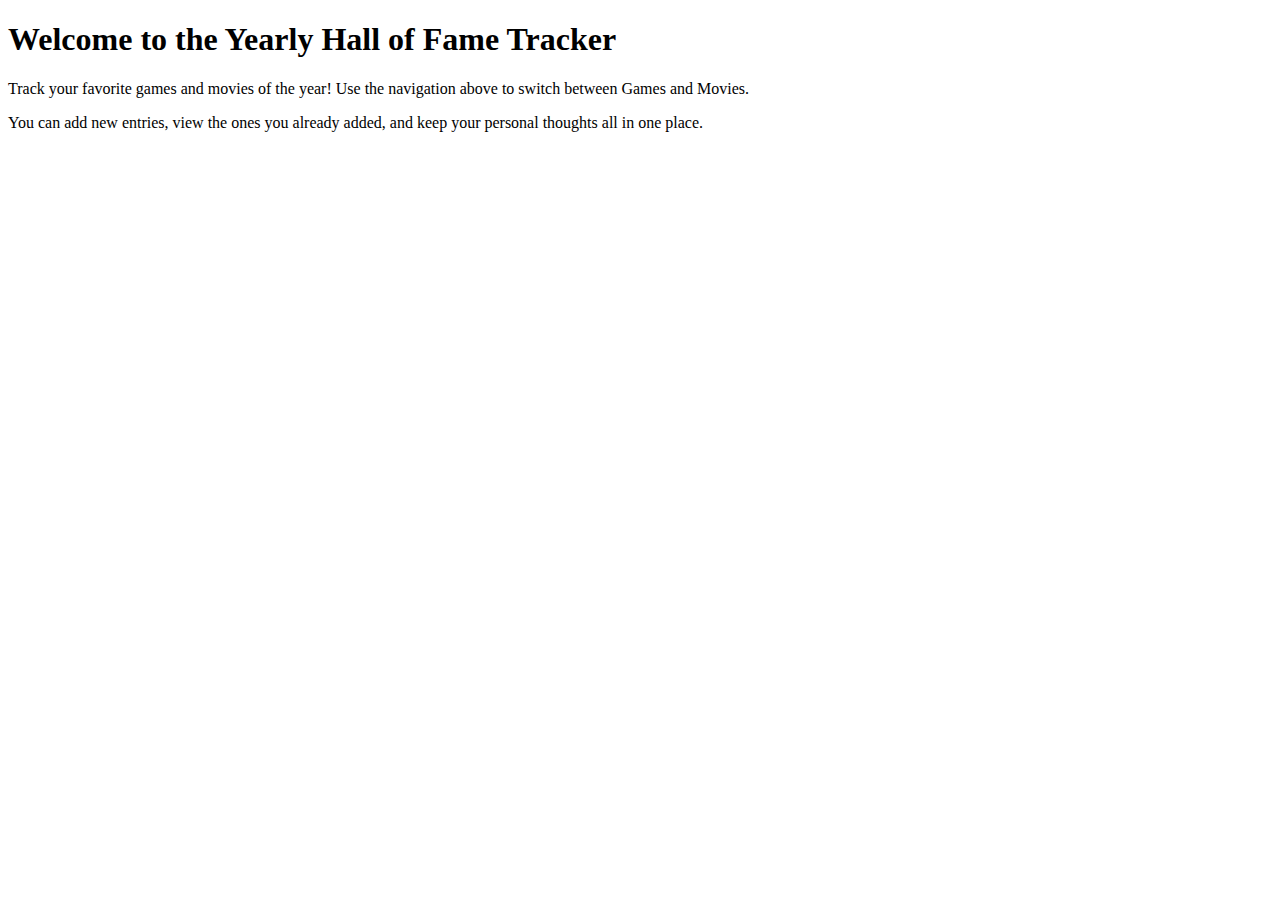
==== src/main/resources/templates/index.html @ 0405c753 "Initial commit" ====
<!DOCTYPE html>
<html lang="en">
<head>
    <meta charset="UTF-8">
    <meta name="viewport" content="width=device-width, initial-scale=1.0">
    <link rel="stylesheet" href="/styles/styles.css">
    <title>Yearly Hall of Fame Tracker</title>
</head>
<body>

<div th:replace="~{navbar :: navbar}"></div>

<div class="container">
    <h1>Welcome to the Yearly Hall of Fame Tracker</h1>
    <p>
        Track your favorite games and movies of the year!
        Use the navigation above to switch between Games and Movies.
    </p>
    <p>
        You can add new entries, view the ones you already added, and keep your personal thoughts all in one place.
    </p>
</div>


</body>
</html>
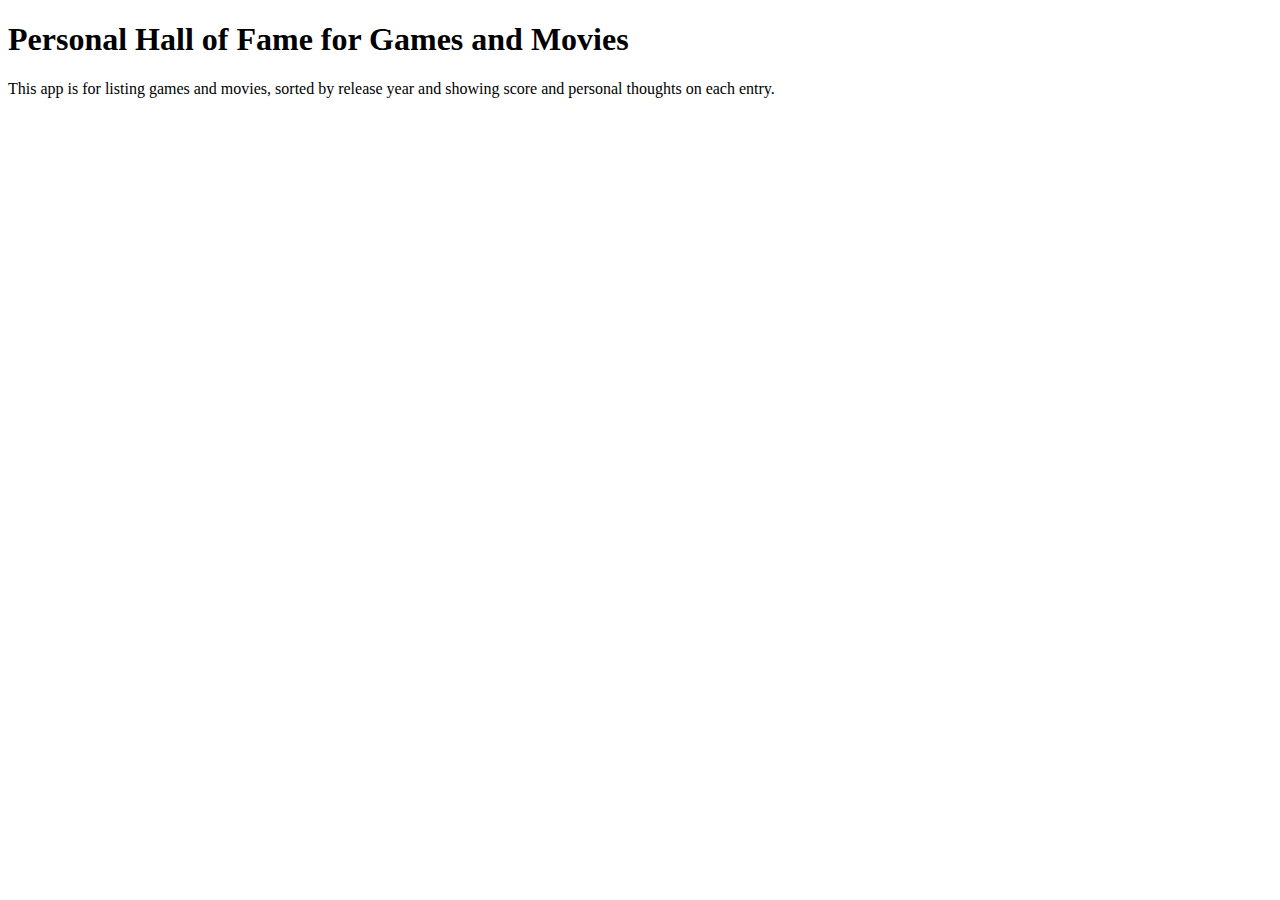
==== commit ea8221e1: "New design, added functionality" ====
--- a/src/main/resources/templates/index.html
+++ b/src/main/resources/templates/index.html
@@ -4,23 +4,16 @@
     <meta charset="UTF-8">
     <meta name="viewport" content="width=device-width, initial-scale=1.0">
     <link rel="stylesheet" href="/styles/styles.css">
-    <title>Yearly Hall of Fame Tracker</title>
+    <title>Yearly Hall of Fame - Home</title>
 </head>
 <body>
+<div th:replace="~{navbar.html :: navbar}"></div>
 
-<div th:replace="~{navbar :: navbar}"></div>
 
 <div class="container">
-    <h1>Welcome to the Yearly Hall of Fame Tracker</h1>
-    <p>
-        Track your favorite games and movies of the year!
-        Use the navigation above to switch between Games and Movies.
-    </p>
-    <p>
-        You can add new entries, view the ones you already added, and keep your personal thoughts all in one place.
-    </p>
+    <h1>Personal Hall of Fame for Games and Movies</h1>
+    <p>This app is for listing games and movies, sorted by release year and showing score and personal thoughts on each entry. </p>
 </div>
-
 
 </body>
 </html>
